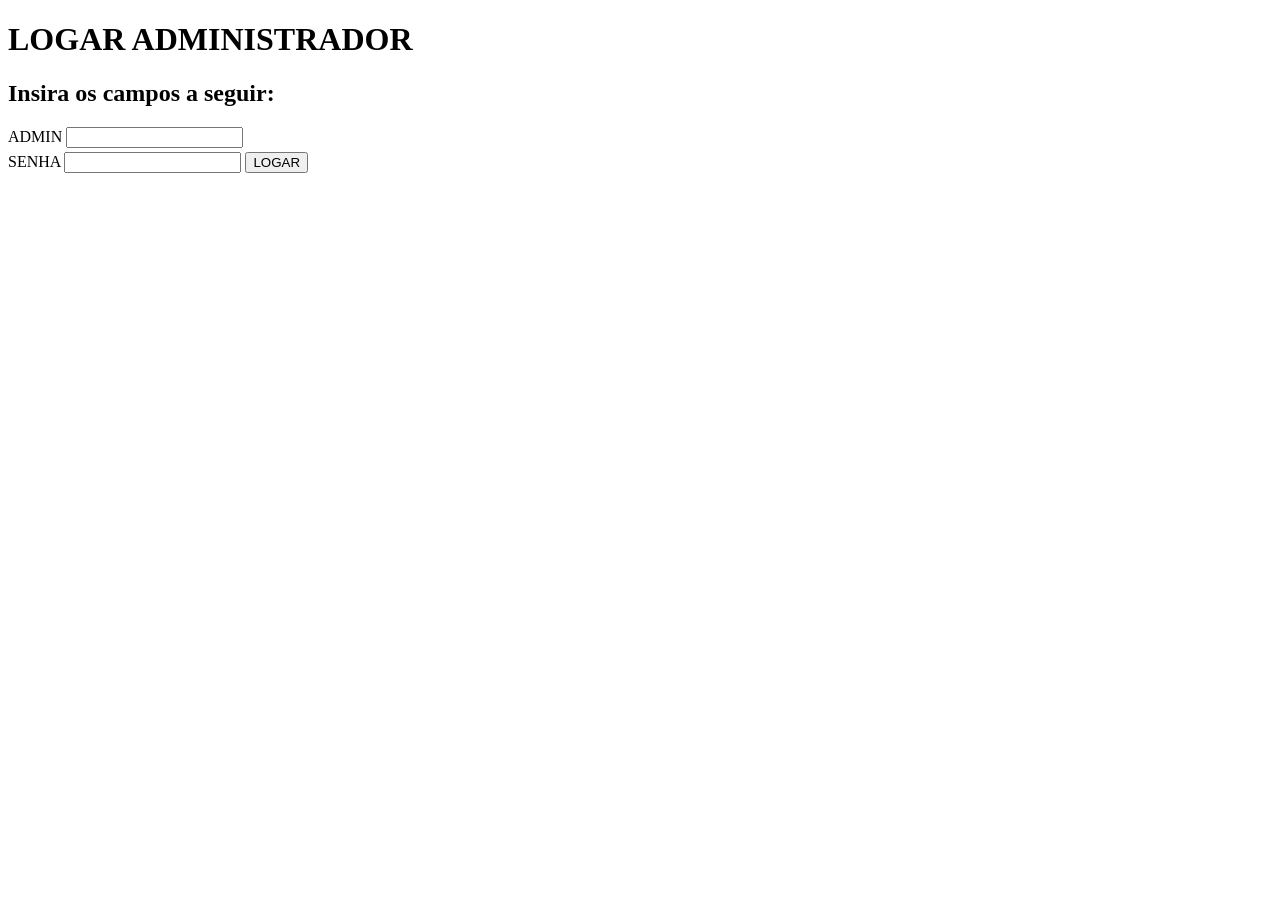
==== src/main/resources/templates/login.html @ 6762b20b "Ajustes + configurando Login" ====
<!DOCTYPE html>
<html lang="pt-BR" xmlns:th="http://www.thymeleaf.org">
<head>
    <meta charset="UTF-8">
    <title>Página de Login</title>

    <link rel="stylesheet" th:href="@{/css/login/login.css}">
    <link rel="stylesheet" th:href="@{/css/login/login_button.css}">
    <script th:src="@{/css/js/login.js}"></script>

</head>
<body>
<main>
    <div class="header">
        <header>
            <h1>LOGAR ADMINISTRADOR</h1>
        </header>
    </div>

    <div class="form_page">
        <form id="formulario" th:action="@{/api/auth/admin}" th:object="${adminRequest}" method="POST">
            <h2>Insira os campos a seguir:</h2>
            <label for="admin">ADMIN</label>
            <input type="text" id="admin" th:field="*{usuario}" required>
            <span th:if="${#fields.hasErrors('usuario')}" th:errors="*{usuario}"
                  style="color: #ef4444; font-size: 12px; margin-top: 4px; display: block;"></span>

            <label for="senha">SENHA</label>
            <input type="password" id="senha" th:field="*{senha}" minlength="6" maxlength="100" required>

            <button type="submit">LOGAR</button>
        </form>
    </div>

</main>

</body>
</html>
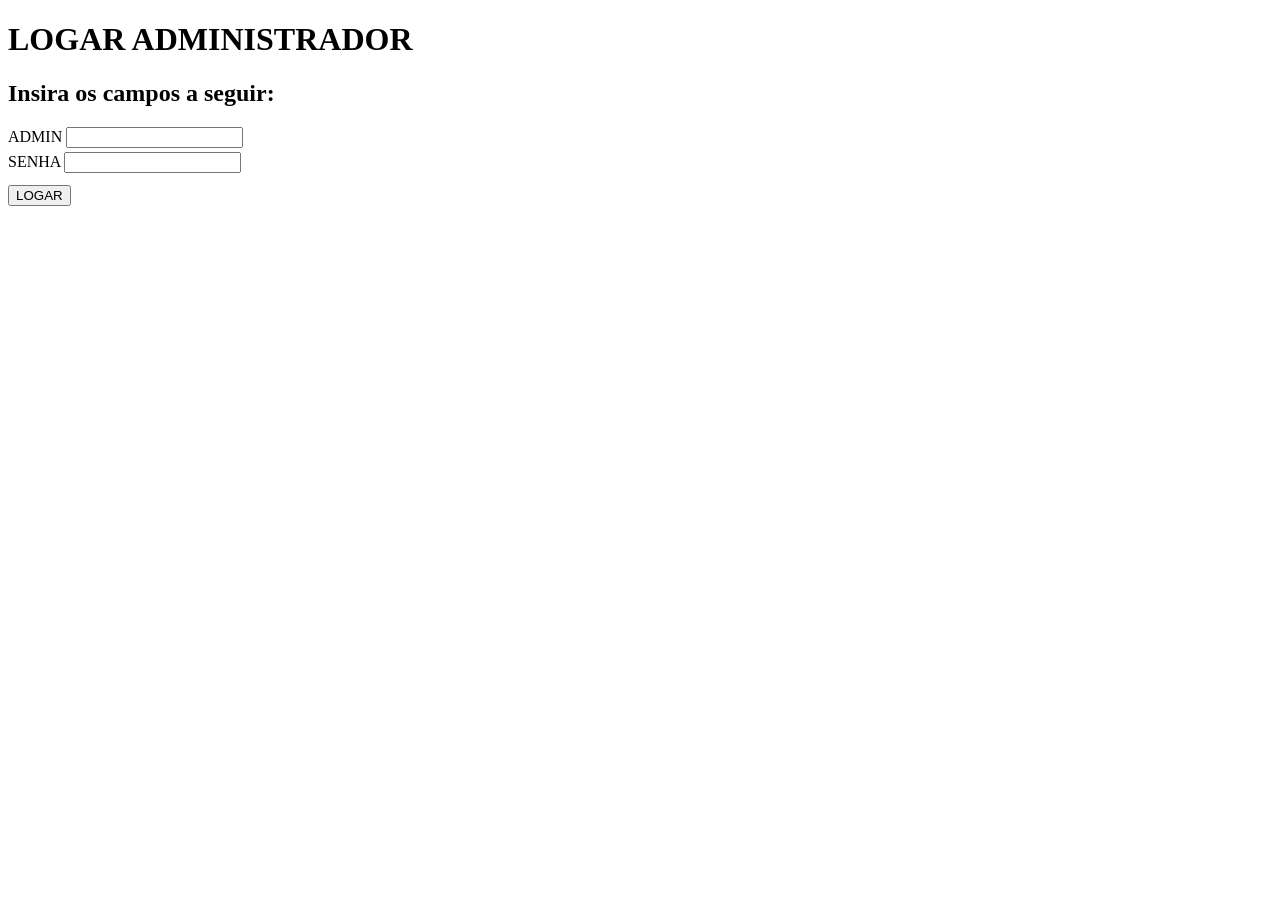
==== commit fbc87731: "Ajustes adicionais para Login e Register ambos (admin)" ====
--- a/src/main/resources/templates/login.html
+++ b/src/main/resources/templates/login.html
@@ -21,12 +21,17 @@
         <form id="formulario" th:action="@{/api/auth/admin}" th:object="${adminRequest}" method="POST">
             <h2>Insira os campos a seguir:</h2>
             <label for="admin">ADMIN</label>
-            <input type="text" id="admin" th:field="*{usuario}" required>
+            <input type="text" id="admin" th:field="*{usuario}" maxlength="40" required>
             <span th:if="${#fields.hasErrors('usuario')}" th:errors="*{usuario}"
                   style="color: #ef4444; font-size: 12px; margin-top: 4px; display: block;"></span>
 
             <label for="senha">SENHA</label>
             <input type="password" id="senha" th:field="*{senha}" minlength="6" maxlength="100" required>
+
+            <div th:if="${erro}"
+                 style="color: #ef4444; font-size: 13px; margin-top: 7px; margin-bottom: 12px;">
+                <span th:text="${erro}"></span>
+            </div>
 
             <button type="submit">LOGAR</button>
         </form>
